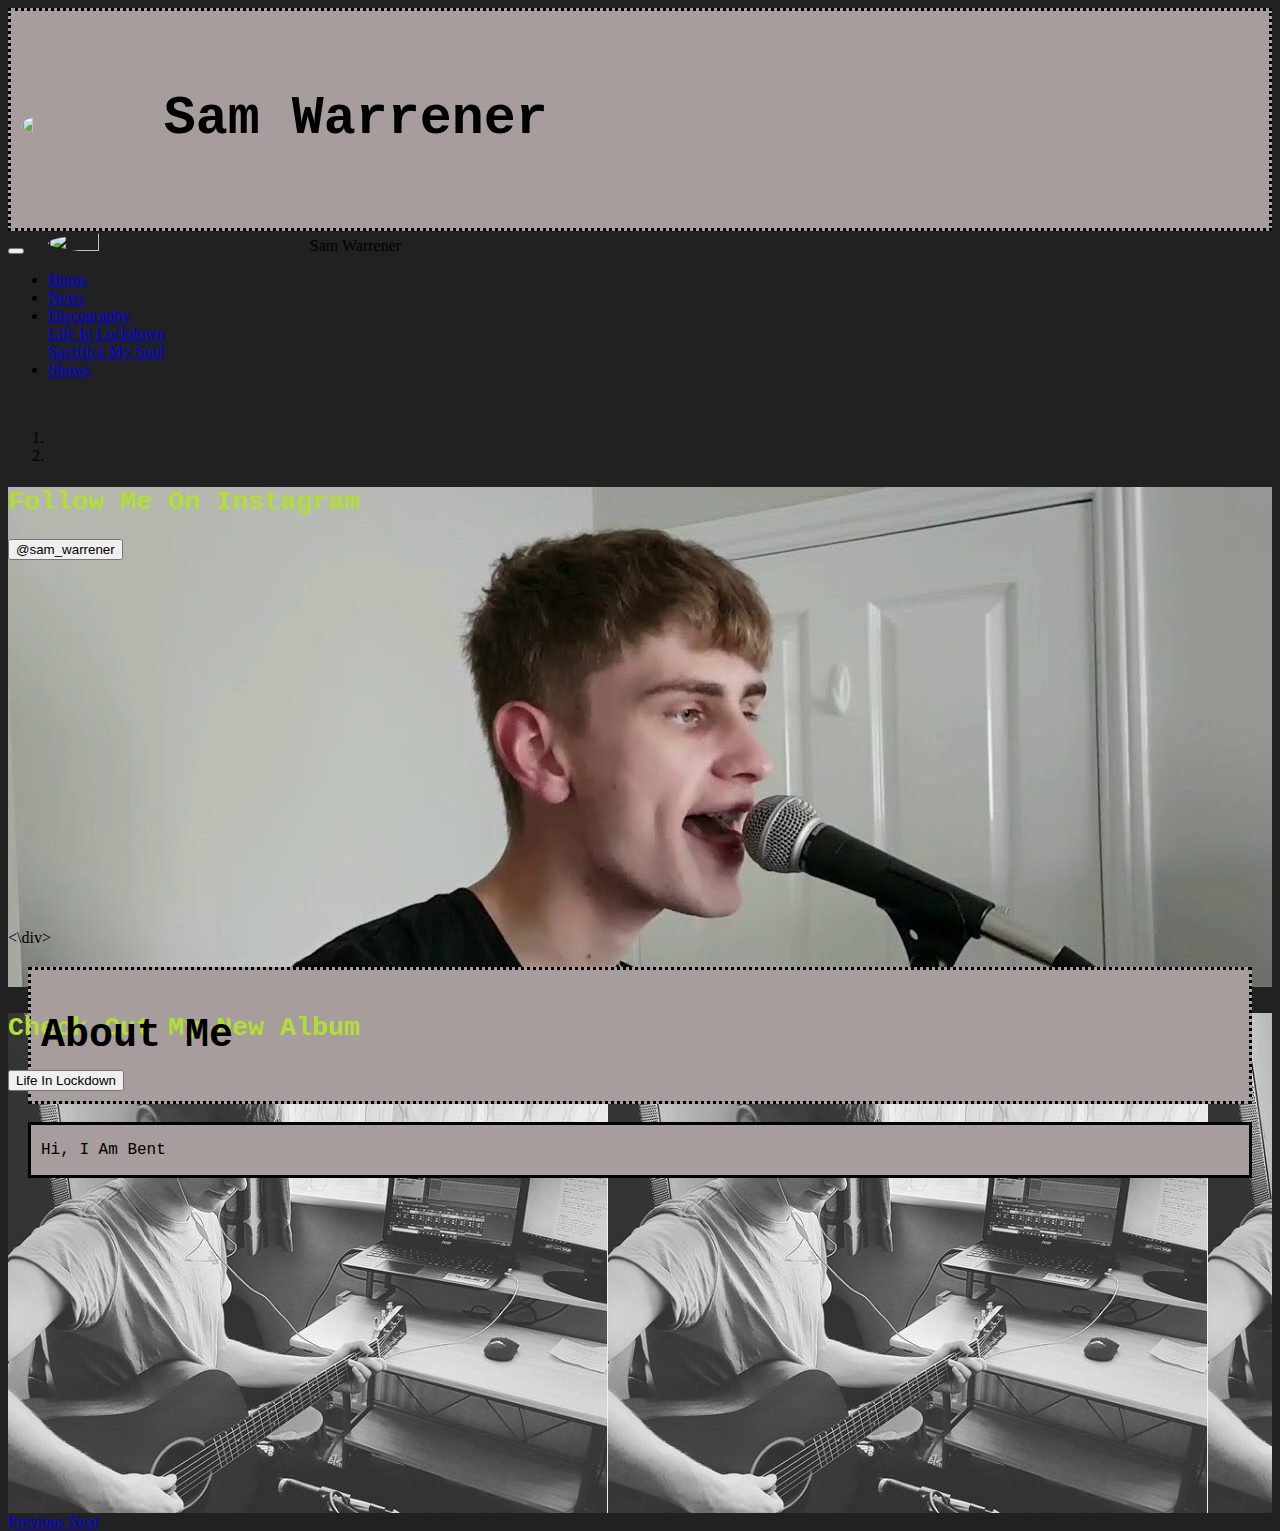
==== index.html @ 0af993d8 "Links for discography now work" ====
﻿<!DOCTYPE html>
<html lang="en">
  <head>
    <!-- Required meta tags always come first -->
    <meta charset="utf-8">
    <meta name="viewport" content="width=device-width, initial-scale=1">
    <meta http-equiv="x-ua-compatible" content="ie=edge">

    <!-- Bootstrap CSS -->
    <link rel="stylesheet" href="https://cdn.rawgit.com/twbs/bootstrap/v4-dev/dist/css/bootstrap.css">
    <link rel="stylesheet" type="text/css" href="mainstyle.css">
    <script src="SamWarrener.js"></script>
    
  </head>
  <body class="body">
    
      <!--HEADING-->
    <div class="container">
        <div class="panel-heading text-center">
             <img class="img-circle" src="https://instagram.fgba1-1.fna.fbcdn.net/v/t51.2885-19/s150x150/128740154_240440644088580_4267028720699916398_n.jpg?_nc_ht=instagram.fgba1-1.fna.fbcdn.net&_nc_ohc=f5q1kYl5UBkAX_ovRtz&tp=1&oh=66ea72281a9cfa63232297428a899e4b&oe=60355941" />
            <row class="avatar-row">
                <h3 class="heading avatar-text">Sam Warrener</h3>
            </row>
        </div>
    </div>

   <!--INSERT TOOLBAR THINGY-->
      
      

    <nav class="navbar navbar-expand-sm navbar-dark bg-dark sticky-top">

        <button class="navbar-toggler" data-toggle="collapse" data-target="#collapse_target">
            <span class="navbar-toggler-icon"></span>
        </button>

        <a class="navbar-brand">
            <img class="img-circle2" src="https://instagram.fgba1-1.fna.fbcdn.net/v/t51.2885-19/s150x150/128740154_240440644088580_4267028720699916398_n.jpg?_nc_ht=instagram.fgba1-1.fna.fbcdn.net&_nc_ohc=f5q1kYl5UBkAX_ovRtz&tp=1&oh=66ea72281a9cfa63232297428a899e4b&oe=60355941" />
            <span class="navbar-text">Sam Warrener</span>
        </a>

        <div class="collapse navbar-collapse" id="collapse_target">
            <ul class="navbar-nav centerNav">
                <li class="nav-item">
                    <a class="nav-link" href="index.html">Home</a>
                </li>
                <li class="nav-item">
                    <a class="nav-link" href="#">News</a>
                </li>
                <li class="nav-item dropdown">
                    <a class="nav-link dropdown-toggle" data-toggle="dropdown" data-target="dropdown_target" href="#">
                    Discography
                    <span class="caret"></span></a>

                    <div class="dropdown-menu" aria-labelledby="dropdown_target">
                        <a class="dropdown-item" href="discography/LifeInLockdown.html">Life In Lockdown</a>
                        <div class="dropdown-divider"></div>
                        <a class="dropdown-item" href="discography/SacrificeMySoul.html">Sacrifice My Soul</a>
                    </div>

                </li>
                <li class="nav-item">
                    <a class="nav-link" href="#">Shows</a>
                </li>
            </ul>
        </div>

    </nav>

    <!--CAROUSEL-->
    <div class="container carouselCont">
      <div class="row">
        <div class="col-xs-12 col-sm-12 col-md-12 col-lg-12 col-xl-12">
        	<br />

        	<div id="carousel-example-generic" class="carousel slide" data-ride="carousel">
        		<ol class="carousel-indicators">
        			<li data-target="#carousel-example-generic" data-slide-to="0" class="active"></li>
        			<li data-target="#carousel-example-generic" data-slide-to="1"></li>
        			
        		</ol>

        		<div class="carousel-inner" role="listbox">

        			<div class="carousel-item slide1 active">
                
        				<div class="carousel-caption text-right">
                  <h2 class="heading2">Follow Me On Instagram</h2>
                  <button class="btn btn-success" onClick="Instagram()">@sam_warrener</button>
                </div>
        			</div>

        			<div class="carousel-item slide2">
        				<div class="carousel-caption text-right">
                  <h3 class="heading2">Check Out My New Album</h3>
                  <button class="btn btn-success" onClick="Spotify()">Life In Lockdown</button>
        				</div>
        			</div>

        			

        		
          </div>
          <a class="carousel-control-prev" href="#carousel-example-generic" role="button" data-slide="prev">
            <span class="carousel-control-prev-icon" aria-hidden="true"></span>
            <span class="sr-only">Previous</span>
          </a>

          <a class="carousel-control-next" href="#carousel-example-generic" role="button" data-slide="next">
            <span class="carousel-control-next-icon" aria-hidden="true"></span>
            <span class="sr-only">Next</span>
          </a>

        </div>
      </div>
    </div>
    <\div>

    <br>

    <div class="container text-left">
      <div class="panel">
        <div class="panel-heading">
          <h2 class="heading3">About Me</h2>
        </div>
        <br>
        <div class="panel-body">
          <p style="font-family: 'Courier New', Courier, monospace;">
            Hi, I Am Bent
          </p>
        </div>
      </div>
    </div>
    </div>


    <!-- jQuery first, then Bootstrap JS. -->
    <script src="https://ajax.googleapis.com/ajax/libs/jquery/2.1.4/jquery.min.js"></script>
    <script src="https://cdn.rawgit.com/twbs/bootstrap/v4-dev/dist/js/bootstrap.js"></script>
  </body>
</html>
---- mainstyle.css ----
.body{
    background-color: #212121;
  }
.red
  {
    color: white;
    background-color: red;
  }

.green  {
    color: white;
    background-color: green;
  }

.blue
  {
    color: white;
    background-color: blue;
  }

.carousel{
    height: 500px;
    
}

.container{
  
  
}

.panel-heading{
    border-style: dotted;
    border-color: black;
    padding: 10px;
    background-color: #a69d9c;
}
.panel-body{
  border-style: solid;
  border-color: black;
  background-color: #a69d9c;
  padding-left: 10px;
}
.panel{
  padding: 20px;
}
.heading{
    font-size: 40pt;
    font-family: "Courier New", monospace;
}
.heading2{
    font-size: 20pt;
    font-family: "Courier New", monospace;
    color: #b1df33;
}
.heading3{
  font-size: 30pt;
  font-family: "Courier New", monospace;
  color: black;
}

.carouselCont{
    height: 500px;
}
.slide1{
    background-image: url('Album Pic.jpg');
}
.slide2{
    background-image: url('AcousticGuitar.jpg');
}

.carousel-item{
    height:500px;
}
.carousel-caption{
    bottom: 0;
    right:0;
    padding-right: 150px;
    padding-bottom: 50px;
}
.img-circle {
    border-radius: 50%;
    width: 10%;
    height: 10%;
}
.img-circle2{
    border-radius: 50%;
    width: 20%;
    height: 20%;
    padding-right: 5px;
}
.navbar-brand{
    padding-left: 20px;
}
.avatar-row{
    display: inline-flex;
    width: auto;
    
}
.avatar-text{
    float: right;
    padding: 15px;
}

.centerNav{
    align-items: center;
}


.jumbotron{
    margin-bottom: 0px;
}
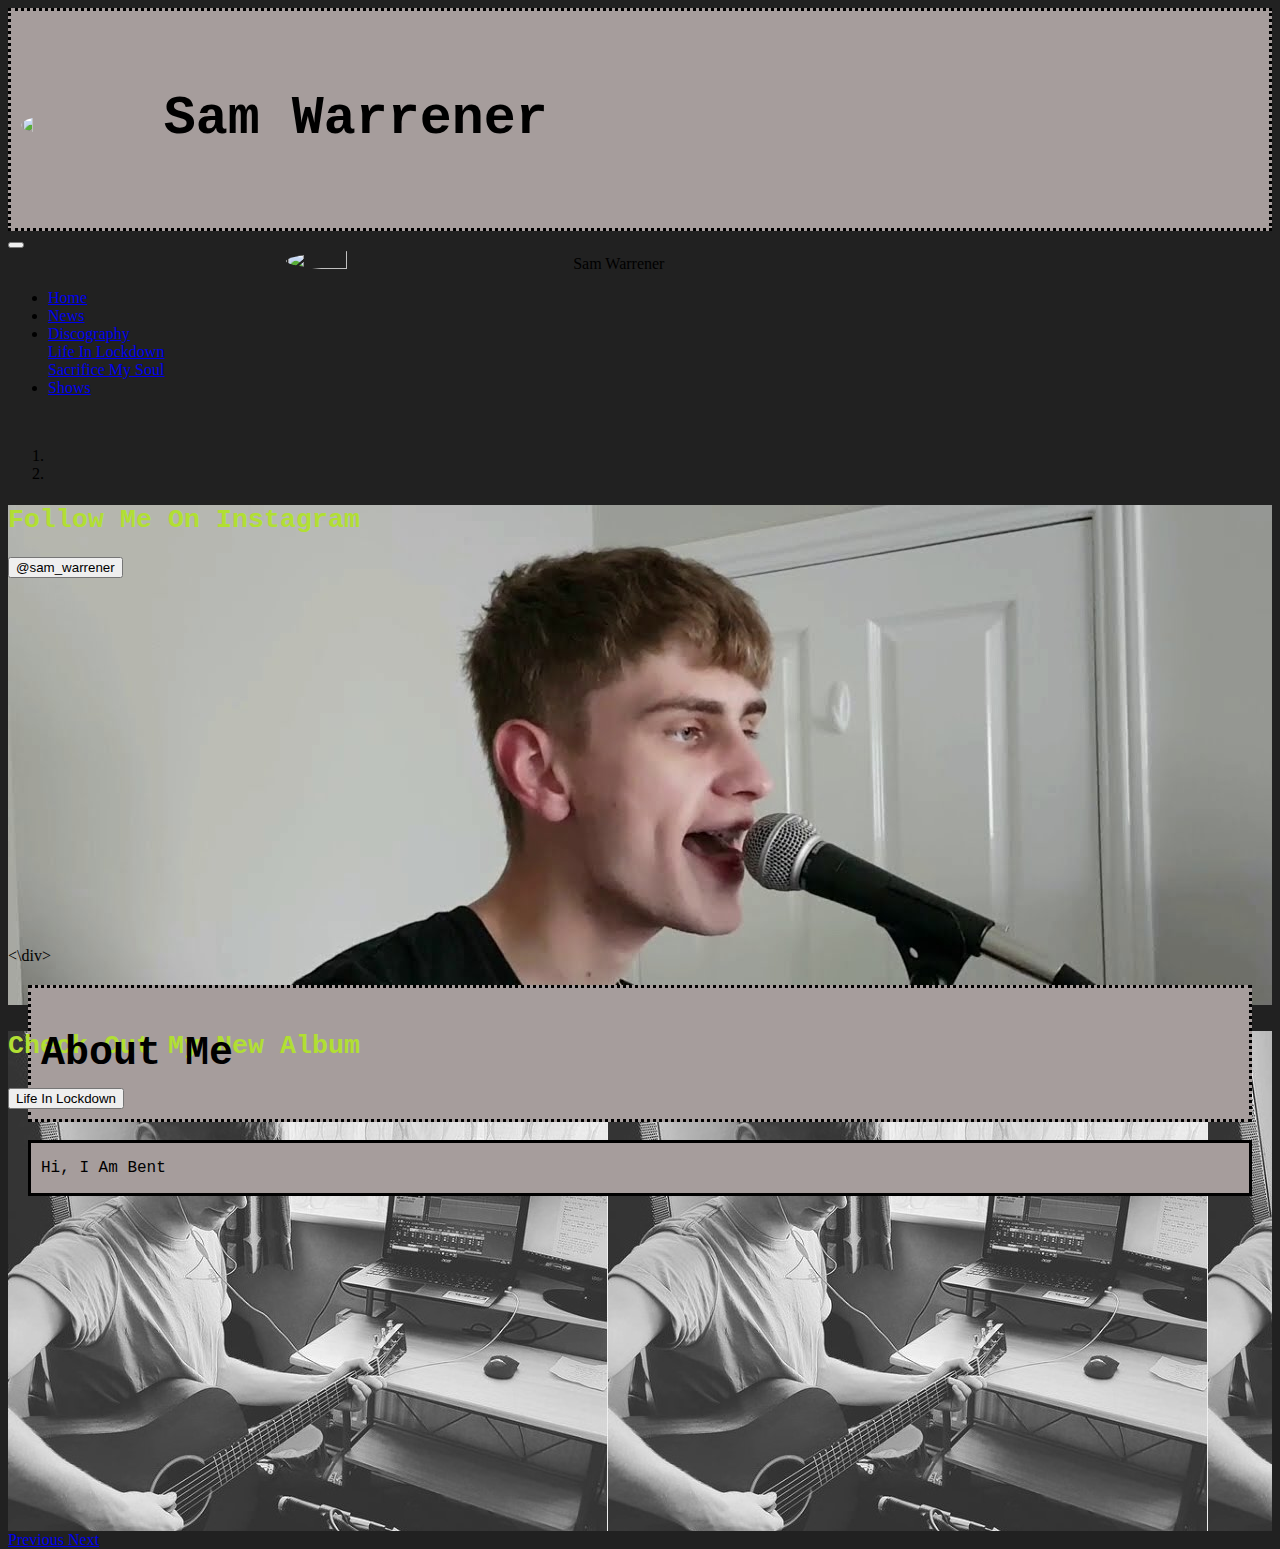
==== commit 6872f969: "not sure" ====
--- a/index.html
+++ b/index.html
@@ -28,19 +28,24 @@
       
       
 
-    <nav class="navbar navbar-expand-sm navbar-dark bg-dark sticky-top">
+    <nav class="navbar navbar-expand-sm navbar-dark bg-dark sticky-top mx-auto">
 
         <button class="navbar-toggler" data-toggle="collapse" data-target="#collapse_target">
             <span class="navbar-toggler-icon"></span>
         </button>
 
-        <a class="navbar-brand">
-            <img class="img-circle2" src="https://instagram.fgba1-1.fna.fbcdn.net/v/t51.2885-19/s150x150/128740154_240440644088580_4267028720699916398_n.jpg?_nc_ht=instagram.fgba1-1.fna.fbcdn.net&_nc_ohc=f5q1kYl5UBkAX_ovRtz&tp=1&oh=66ea72281a9cfa63232297428a899e4b&oe=60355941" />
-            <span class="navbar-text">Sam Warrener</span>
-        </a>
+        
 
         <div class="collapse navbar-collapse" id="collapse_target">
+
+            <a class="navbar-brand">
+                <img class="img-circle2" src="https://instagram.fgba1-1.fna.fbcdn.net/v/t51.2885-19/s150x150/128740154_240440644088580_4267028720699916398_n.jpg?_nc_ht=instagram.fgba1-1.fna.fbcdn.net&_nc_ohc=f5q1kYl5UBkAX_ovRtz&tp=1&oh=66ea72281a9cfa63232297428a899e4b&oe=60355941" />
+                <span class="navbar-text">Sam Warrener</span>
+            </a>
+
             <ul class="navbar-nav centerNav">
+
+
                 <li class="nav-item">
                     <a class="nav-link" href="index.html">Home</a>
                 </li>
@@ -49,8 +54,9 @@
                 </li>
                 <li class="nav-item dropdown">
                     <a class="nav-link dropdown-toggle" data-toggle="dropdown" data-target="dropdown_target" href="#">
-                    Discography
-                    <span class="caret"></span></a>
+                        Discography
+                        <span class="caret"></span>
+                    </a>
 
                     <div class="dropdown-menu" aria-labelledby="dropdown_target">
                         <a class="dropdown-item" href="discography/LifeInLockdown.html">Life In Lockdown</a>
--- a/mainstyle.css
+++ b/mainstyle.css
@@ -84,28 +84,25 @@
 }
 .img-circle2{
     border-radius: 50%;
-    width: 20%;
-    height: 20%;
+    width: 22%;
+    height: 22%;
     padding-right: 5px;
 }
-.navbar-brand{
-    padding-left: 20px;
-}
-.avatar-row{
+
+.avatar-row {
     display: inline-flex;
     width: auto;
-    
 }
-.avatar-text{
+.avatar-text {
     float: right;
     padding: 15px;
 }
 
-.centerNav{
-    align-items: center;
+.navbar-brand{
+    padding-left: 22%;
+    
 }
 
 
-.jumbotron{
-    margin-bottom: 0px;
-}+
+
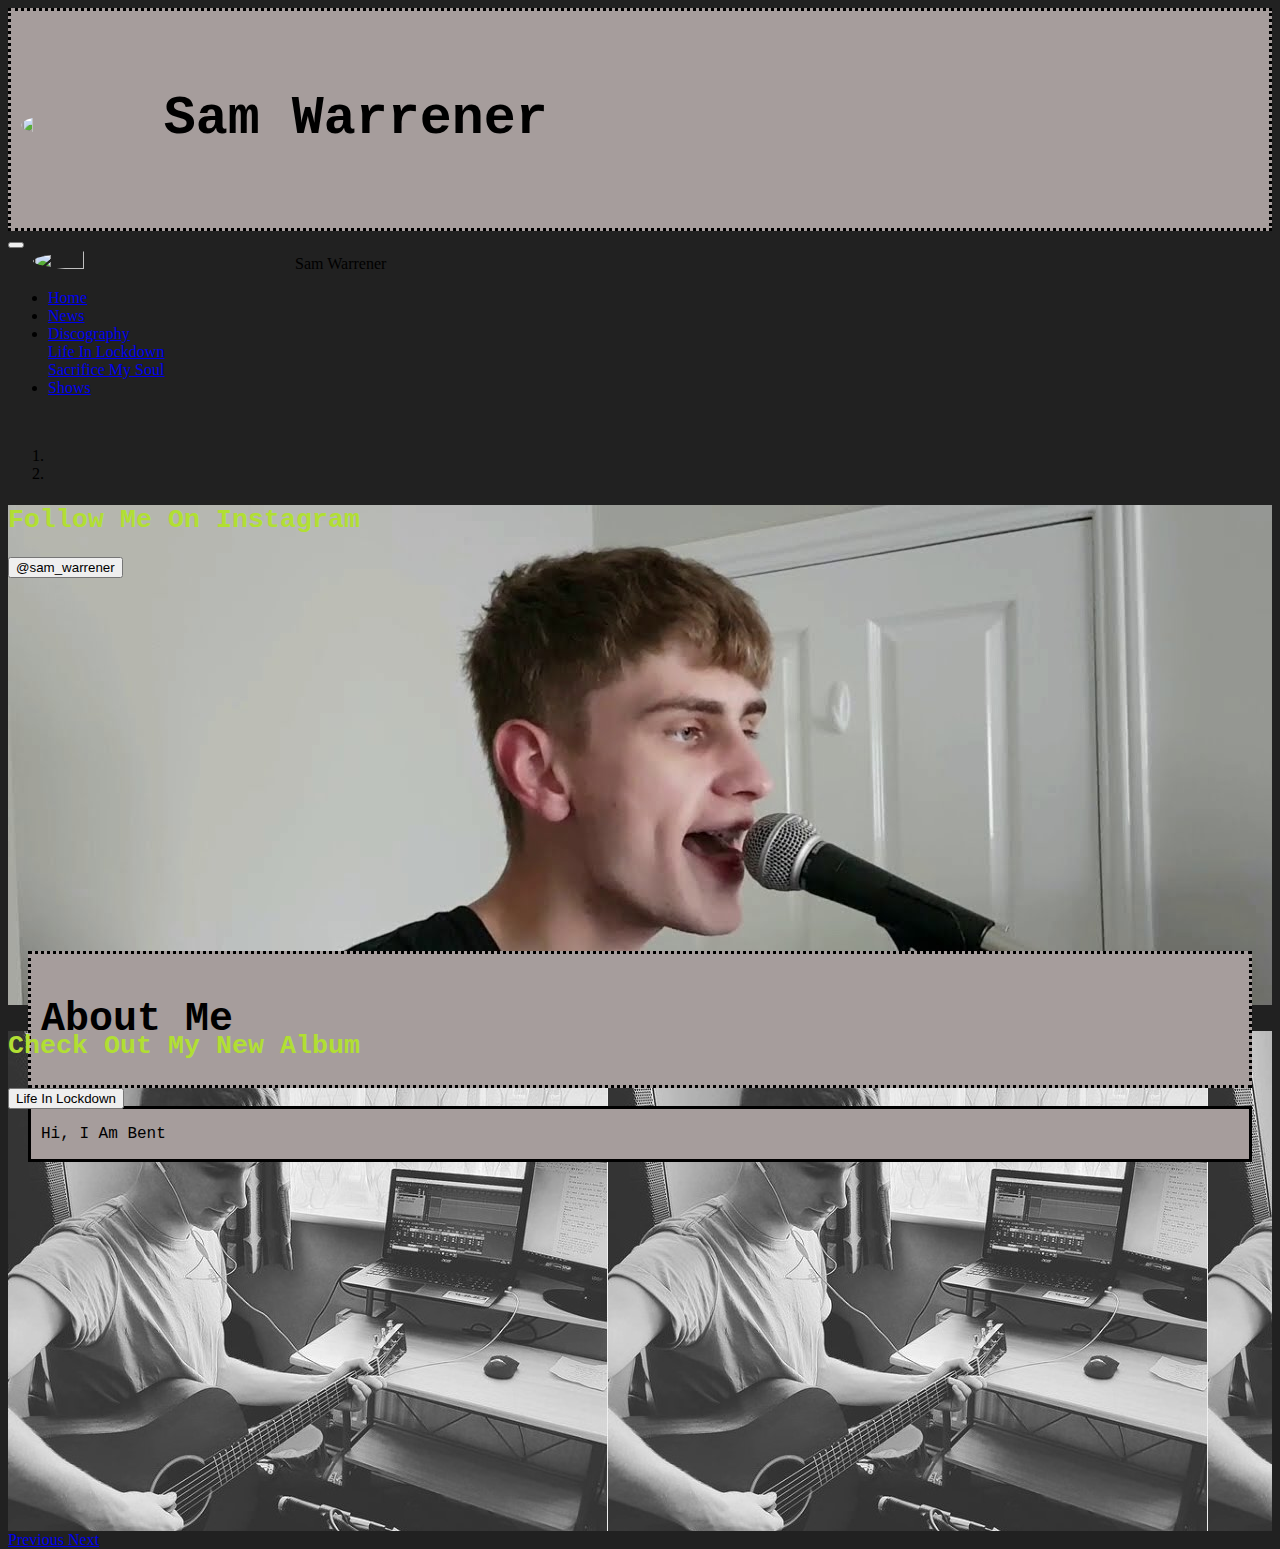
==== commit d5996103: "had some fun with the shows page" ====
--- a/index.html
+++ b/index.html
@@ -13,135 +13,131 @@
     
   </head>
   <body class="body">
-    
+
       <!--HEADING-->
-    <div class="container">
-        <div class="panel-heading text-center">
-             <img class="img-circle" src="https://instagram.fgba1-1.fna.fbcdn.net/v/t51.2885-19/s150x150/128740154_240440644088580_4267028720699916398_n.jpg?_nc_ht=instagram.fgba1-1.fna.fbcdn.net&_nc_ohc=f5q1kYl5UBkAX_ovRtz&tp=1&oh=66ea72281a9cfa63232297428a899e4b&oe=60355941" />
-            <row class="avatar-row">
-                <h3 class="heading avatar-text">Sam Warrener</h3>
-            </row>
-        </div>
-    </div>
+      <div class="container">
+          <div class="panel-heading text-center">
+              <img class="img-circle" src="https://instagram.fgba1-1.fna.fbcdn.net/v/t51.2885-19/s150x150/128740154_240440644088580_4267028720699916398_n.jpg?_nc_ht=instagram.fgba1-1.fna.fbcdn.net&_nc_ohc=f5q1kYl5UBkAX_ovRtz&tp=1&oh=66ea72281a9cfa63232297428a899e4b&oe=60355941" />
+              <row class="avatar-row">
+                  <h3 class="heading avatar-text">Sam Warrener</h3>
+              </row>
+          </div>
+      </div>
 
-   <!--INSERT TOOLBAR THINGY-->
-      
-      
+      <!--Navigation Bar-->
+      <nav class="navbar navbar-expand-sm navbar-dark bg-dark sticky-top mx-auto">
 
-    <nav class="navbar navbar-expand-sm navbar-dark bg-dark sticky-top mx-auto">
-
-        <button class="navbar-toggler" data-toggle="collapse" data-target="#collapse_target">
-            <span class="navbar-toggler-icon"></span>
-        </button>
-
-        
-
-        <div class="collapse navbar-collapse" id="collapse_target">
-
-            <a class="navbar-brand">
-                <img class="img-circle2" src="https://instagram.fgba1-1.fna.fbcdn.net/v/t51.2885-19/s150x150/128740154_240440644088580_4267028720699916398_n.jpg?_nc_ht=instagram.fgba1-1.fna.fbcdn.net&_nc_ohc=f5q1kYl5UBkAX_ovRtz&tp=1&oh=66ea72281a9cfa63232297428a899e4b&oe=60355941" />
-                <span class="navbar-text">Sam Warrener</span>
-            </a>
-
-            <ul class="navbar-nav centerNav">
+          <button class="navbar-toggler" data-toggle="collapse" data-target="#collapse_target">
+              <span class="navbar-toggler-icon"></span>
+          </button>
 
 
-                <li class="nav-item">
-                    <a class="nav-link" href="index.html">Home</a>
-                </li>
-                <li class="nav-item">
-                    <a class="nav-link" href="#">News</a>
-                </li>
-                <li class="nav-item dropdown">
-                    <a class="nav-link dropdown-toggle" data-toggle="dropdown" data-target="dropdown_target" href="#">
-                        Discography
-                        <span class="caret"></span>
-                    </a>
 
-                    <div class="dropdown-menu" aria-labelledby="dropdown_target">
-                        <a class="dropdown-item" href="discography/LifeInLockdown.html">Life In Lockdown</a>
-                        <div class="dropdown-divider"></div>
-                        <a class="dropdown-item" href="discography/SacrificeMySoul.html">Sacrifice My Soul</a>
-                    </div>
+          <div class="collapse navbar-collapse" id="collapse_target">
 
-                </li>
-                <li class="nav-item">
-                    <a class="nav-link" href="#">Shows</a>
-                </li>
-            </ul>
-        </div>
+              <a class="navbar-brand">
+                  <img class="img-circle2" src="https://instagram.fgba1-1.fna.fbcdn.net/v/t51.2885-19/s150x150/128740154_240440644088580_4267028720699916398_n.jpg?_nc_ht=instagram.fgba1-1.fna.fbcdn.net&_nc_ohc=f5q1kYl5UBkAX_ovRtz&tp=1&oh=66ea72281a9cfa63232297428a899e4b&oe=60355941" />
+                  <span class="navbar-text">Sam Warrener</span>
+              </a>
 
-    </nav>
-
-    <!--CAROUSEL-->
-    <div class="container carouselCont">
-      <div class="row">
-        <div class="col-xs-12 col-sm-12 col-md-12 col-lg-12 col-xl-12">
-        	<br />
-
-        	<div id="carousel-example-generic" class="carousel slide" data-ride="carousel">
-        		<ol class="carousel-indicators">
-        			<li data-target="#carousel-example-generic" data-slide-to="0" class="active"></li>
-        			<li data-target="#carousel-example-generic" data-slide-to="1"></li>
-        			
-        		</ol>
-
-        		<div class="carousel-inner" role="listbox">
-
-        			<div class="carousel-item slide1 active">
-                
-        				<div class="carousel-caption text-right">
-                  <h2 class="heading2">Follow Me On Instagram</h2>
-                  <button class="btn btn-success" onClick="Instagram()">@sam_warrener</button>
-                </div>
-        			</div>
-
-        			<div class="carousel-item slide2">
-        				<div class="carousel-caption text-right">
-                  <h3 class="heading2">Check Out My New Album</h3>
-                  <button class="btn btn-success" onClick="Spotify()">Life In Lockdown</button>
-        				</div>
-        			</div>
-
-        			
-
-        		
-          </div>
-          <a class="carousel-control-prev" href="#carousel-example-generic" role="button" data-slide="prev">
-            <span class="carousel-control-prev-icon" aria-hidden="true"></span>
-            <span class="sr-only">Previous</span>
-          </a>
-
-          <a class="carousel-control-next" href="#carousel-example-generic" role="button" data-slide="next">
-            <span class="carousel-control-next-icon" aria-hidden="true"></span>
-            <span class="sr-only">Next</span>
-          </a>
-
-        </div>
-      </div>
-    </div>
-    <\div>
-
-    <br>
-
-    <div class="container text-left">
-      <div class="panel">
-        <div class="panel-heading">
-          <h2 class="heading3">About Me</h2>
-        </div>
-        <br>
-        <div class="panel-body">
-          <p style="font-family: 'Courier New', Courier, monospace;">
-            Hi, I Am Bent
-          </p>
-        </div>
-      </div>
-    </div>
-    </div>
+              <ul class="navbar-nav centerNav">
 
 
-    <!-- jQuery first, then Bootstrap JS. -->
-    <script src="https://ajax.googleapis.com/ajax/libs/jquery/2.1.4/jquery.min.js"></script>
-    <script src="https://cdn.rawgit.com/twbs/bootstrap/v4-dev/dist/js/bootstrap.js"></script>
+                  <li class="nav-item">
+                      <a class="nav-link" href="index.html">Home</a>
+                  </li>
+                  <li class="nav-item">
+                      <a class="nav-link" href="#">News</a>
+                  </li>
+                  <li class="nav-item dropdown">
+                      <a class="nav-link dropdown-toggle" data-toggle="dropdown" data-target="dropdown_target" href="#">
+                          Discography
+                          <span class="caret"></span>
+                      </a>
+
+                      <div class="dropdown-menu" aria-labelledby="dropdown_target">
+                          <a class="dropdown-item" href="discography/LifeInLockdown.html">Life In Lockdown</a>
+                          <div class="dropdown-divider"></div>
+                          <a class="dropdown-item" href="discography/SacrificeMySoul.html">Sacrifice My Soul</a>
+                      </div>
+
+                  </li>
+                  <li class="nav-item">
+                      <a class="nav-link" href="shows.html">Shows</a>
+                  </li>
+              </ul>
+          </div>
+
+      </nav>
+
+      <!--CAROUSEL-->
+      <div class="container carouselCont">
+          <div class="row">
+              <div class="col-xs-12 col-sm-12 col-md-12 col-lg-12 col-xl-12">
+                  <br />
+
+                  <div id="carousel-example-generic" class="carousel slide" data-ride="carousel">
+                      <ol class="carousel-indicators">
+                          <li data-target="#carousel-example-generic" data-slide-to="0" class="active"></li>
+                          <li data-target="#carousel-example-generic" data-slide-to="1"></li>
+
+                      </ol>
+
+                      <div class="carousel-inner" role="listbox">
+
+                          <div class="carousel-item slide1 active">
+
+                              <div class="carousel-caption text-right">
+                                  <h2 class="heading2">Follow Me On Instagram</h2>
+                                  <button class="btn btn-success" onClick="Instagram()">@sam_warrener</button>
+                              </div>
+                          </div>
+
+                          <div class="carousel-item slide2">
+                              <div class="carousel-caption text-right">
+                                  <h3 class="heading2">Check Out My New Album</h3>
+                                  <button class="btn btn-success" onClick="Spotify()">Life In Lockdown</button>
+                              </div>
+                          </div>
+
+
+
+
+                      </div>
+                      <a class="carousel-control-prev" href="#carousel-example-generic" role="button" data-slide="prev">
+                          <span class="carousel-control-prev-icon" aria-hidden="true"></span>
+                          <span class="sr-only">Previous</span>
+                      </a>
+
+                      <a class="carousel-control-next" href="#carousel-example-generic" role="button" data-slide="next">
+                          <span class="carousel-control-next-icon" aria-hidden="true"></span>
+                          <span class="sr-only">Next</span>
+                      </a>
+
+                  </div>
+              </div>
+          </div>
+
+      </div>
+      <br />
+      <!--About Me Section-->
+      <div class="container text-left">
+          <div class="panel">
+              <div class="panel-heading">
+                  <h2 class="heading3">About Me</h2>
+              </div>
+              <br>
+              <div class="panel-body">
+                  <p style="font-family: 'Courier New', Courier, monospace;">
+                      Hi, I Am Bent
+                  </p>
+              </div>
+          </div>
+      </div>
+
+
+      <!-- jQuery first, then Bootstrap JS. -->
+      <script src="https://ajax.googleapis.com/ajax/libs/jquery/2.1.4/jquery.min.js"></script>
+      <script src="https://cdn.rawgit.com/twbs/bootstrap/v4-dev/dist/js/bootstrap.js"></script>
   </body>
 </html>--- a/mainstyle.css
+++ b/mainstyle.css
@@ -34,11 +34,12 @@
     padding: 10px;
     background-color: #a69d9c;
 }
-.panel-body{
-  border-style: solid;
-  border-color: black;
-  background-color: #a69d9c;
-  padding-left: 10px;
+.panel-body {
+    border-style: solid;
+    border-color: black;
+    background-color: #a69d9c;
+    padding-left: 10px;
+    font-family: "Courier New", monospace;
 }
 .panel{
   padding: 20px;
@@ -84,8 +85,8 @@
 }
 .img-circle2{
     border-radius: 50%;
-    width: 22%;
-    height: 22%;
+    width: 20%;
+    height: 20%;
     padding-right: 5px;
 }
 
@@ -99,7 +100,7 @@
 }
 
 .navbar-brand{
-    padding-left: 22%;
+    padding-left: 2%;
     
 }
 
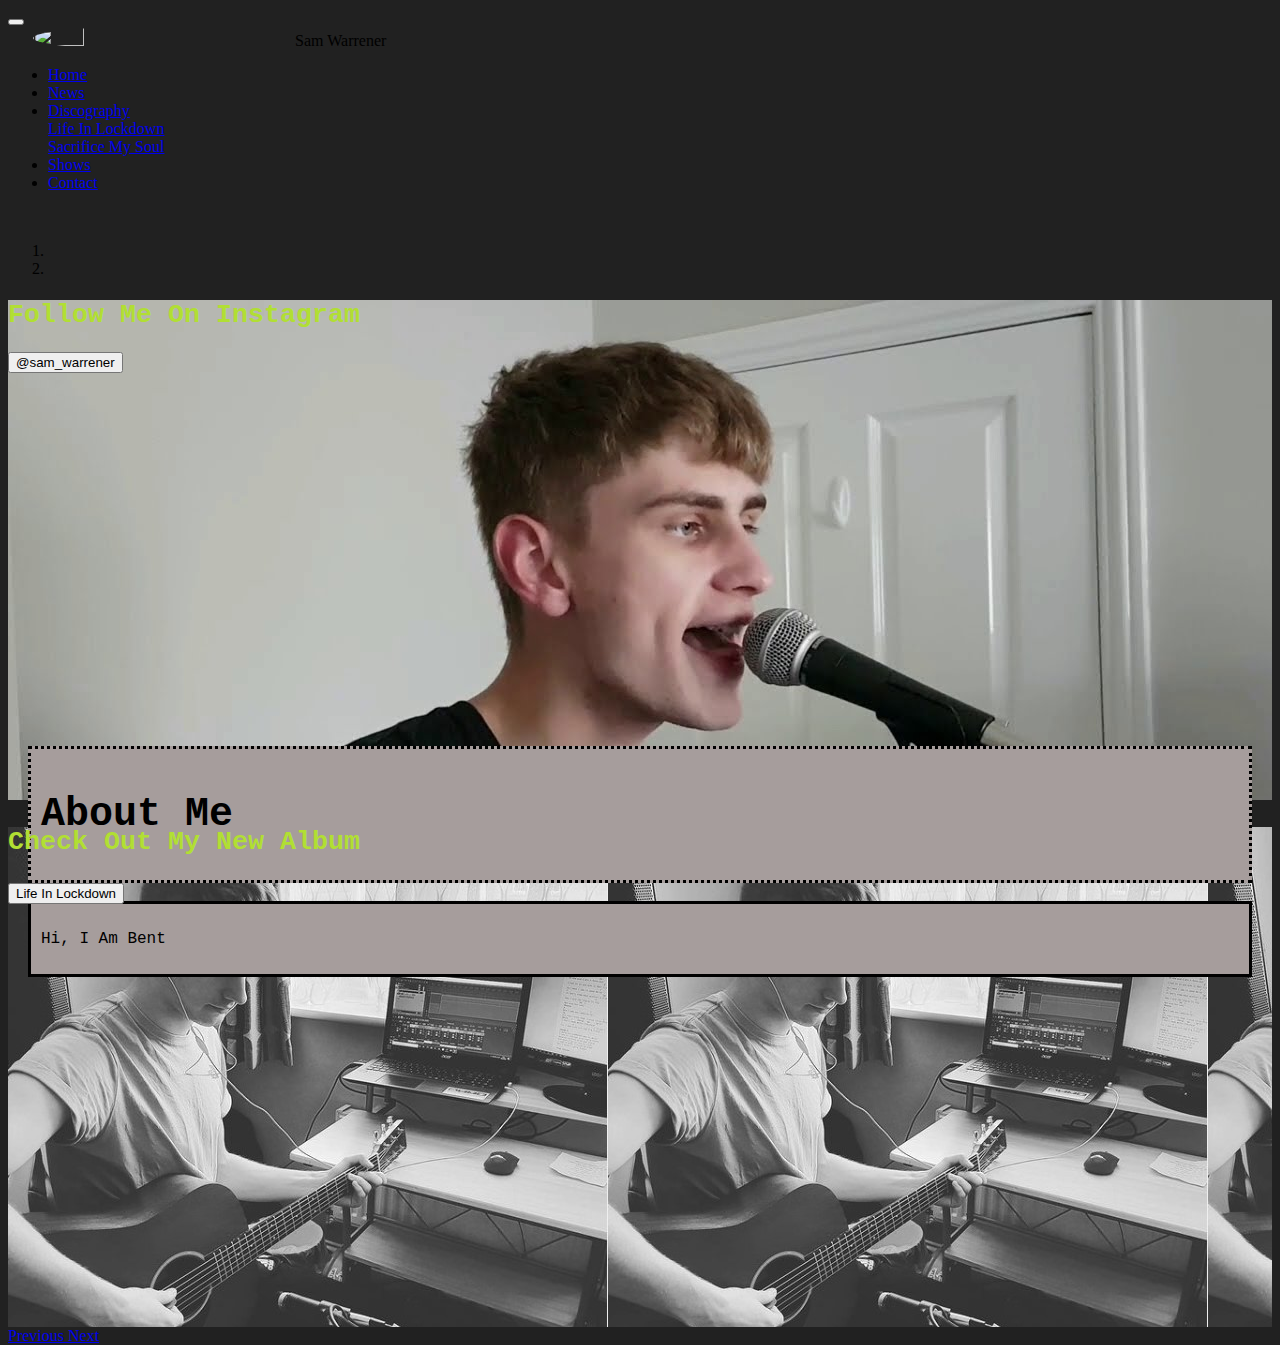
==== commit af57c669: "I hope the email thing works" ====
--- a/index.html
+++ b/index.html
@@ -15,6 +15,7 @@
   <body class="body">
 
       <!--HEADING-->
+      <!--
       <div class="container">
           <div class="panel-heading text-center">
               <img class="img-circle" src="https://instagram.fgba1-1.fna.fbcdn.net/v/t51.2885-19/s150x150/128740154_240440644088580_4267028720699916398_n.jpg?_nc_ht=instagram.fgba1-1.fna.fbcdn.net&_nc_ohc=f5q1kYl5UBkAX_ovRtz&tp=1&oh=66ea72281a9cfa63232297428a899e4b&oe=60355941" />
@@ -23,6 +24,9 @@
               </row>
           </div>
       </div>
+    -->
+
+
 
       <!--Navigation Bar-->
       <nav class="navbar navbar-expand-sm navbar-dark bg-dark sticky-top mx-auto">
@@ -64,6 +68,9 @@
                   </li>
                   <li class="nav-item">
                       <a class="nav-link" href="shows.html">Shows</a>
+                  </li>
+                  <li class="nav-item">
+                      <a class="nav-link" href="contact.html">Contact</a>
                   </li>
               </ul>
           </div>
--- a/mainstyle.css
+++ b/mainstyle.css
@@ -38,12 +38,13 @@
     border-style: solid;
     border-color: black;
     background-color: #a69d9c;
-    padding-left: 10px;
+    padding: 10px;
     font-family: "Courier New", monospace;
 }
 .panel{
   padding: 20px;
 }
+
 .heading{
     font-size: 40pt;
     font-family: "Courier New", monospace;
@@ -78,6 +79,7 @@
     padding-right: 150px;
     padding-bottom: 50px;
 }
+
 .img-circle {
     border-radius: 50%;
     width: 10%;
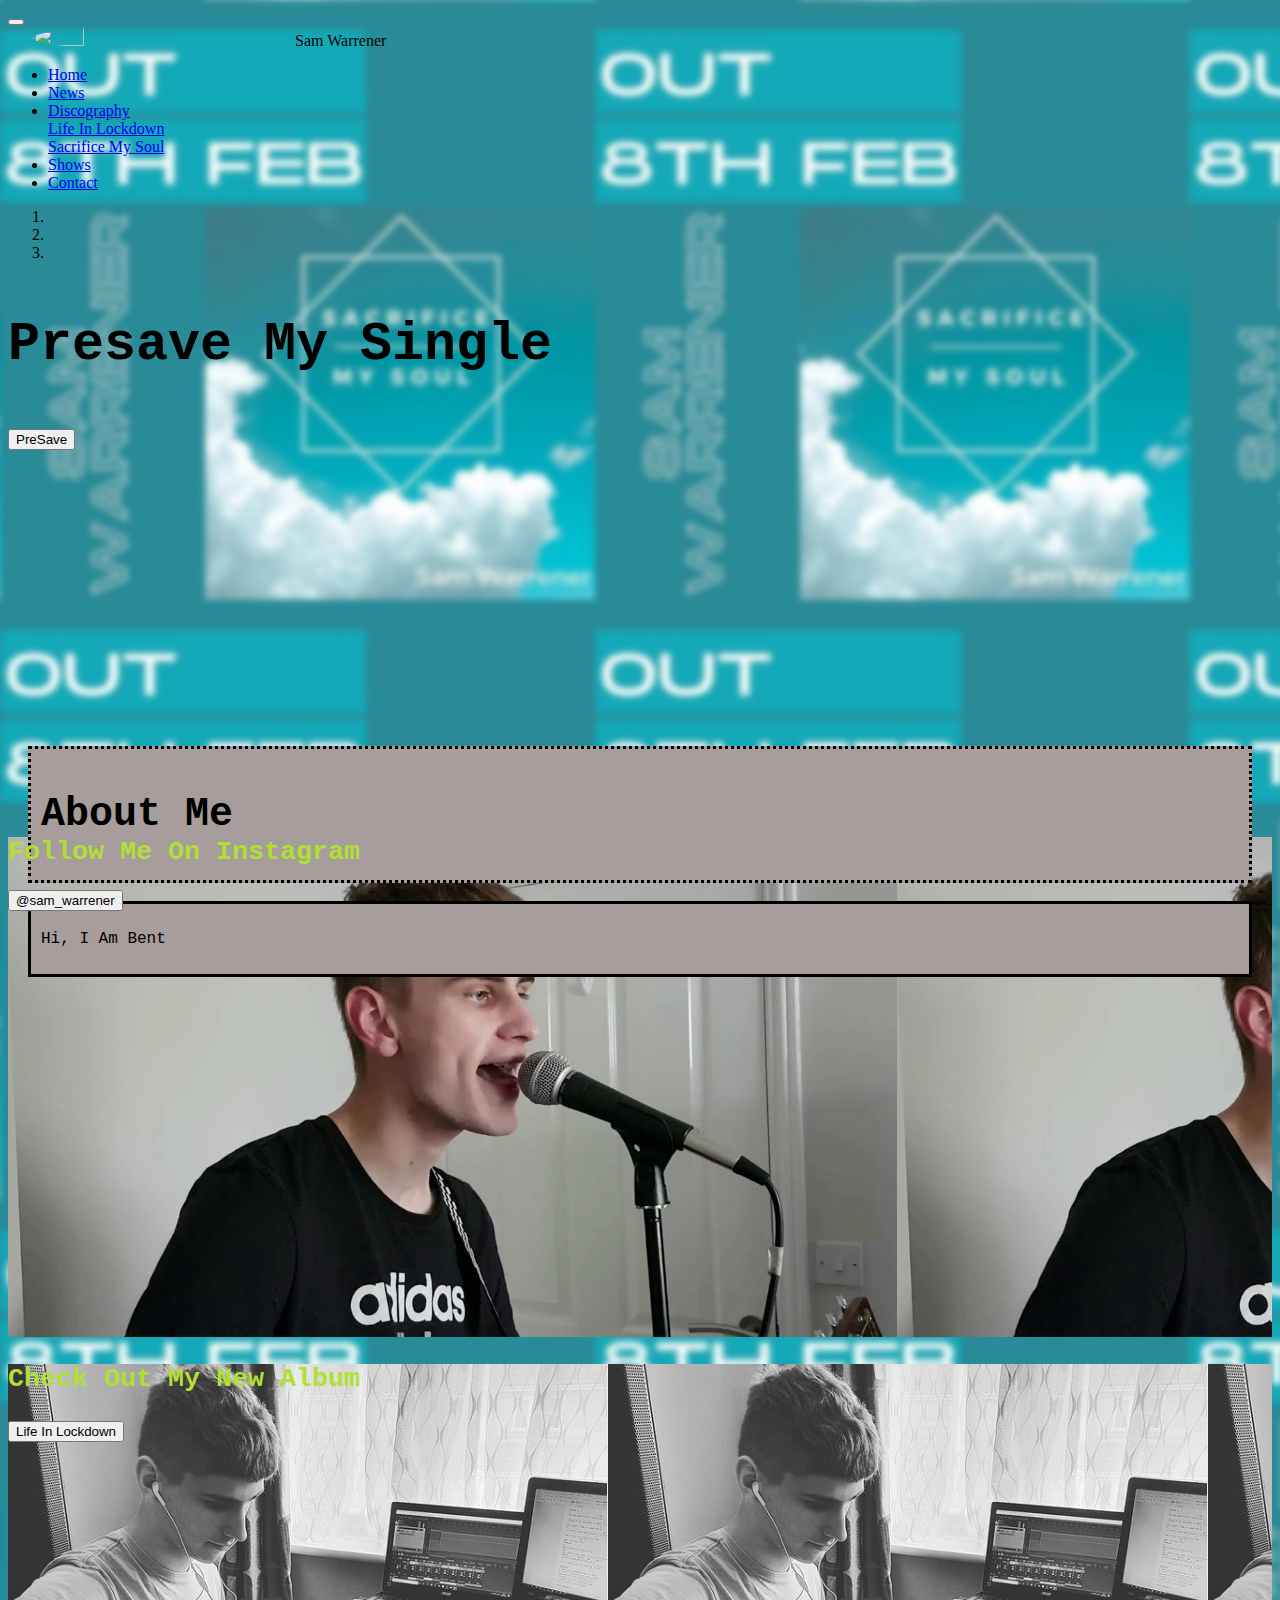
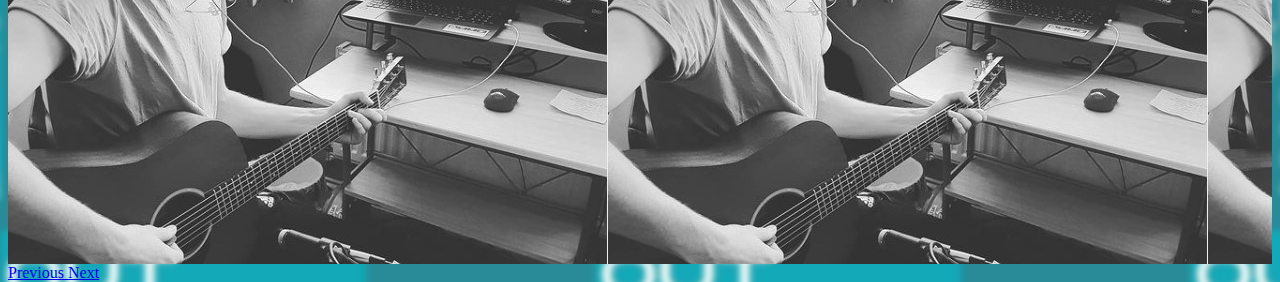
==== commit 947d883c: "Home page background set for relevant events" ====
--- a/index.html
+++ b/index.html
@@ -12,7 +12,7 @@
     <script src="SamWarrener.js"></script>
     
   </head>
-  <body class="body">
+  <body class="body-sacrificeSoulBck">
 
       <!--HEADING-->
       <!--
@@ -78,21 +78,28 @@
       </nav>
 
       <!--CAROUSEL-->
-      <div class="container carouselCont">
+      <div class="carouselCont">
           <div class="row">
-              <div class="col-xs-12 col-sm-12 col-md-12 col-lg-12 col-xl-12">
-                  <br />
+              <div class="col-xs-12 col-sm-12 col-md-12 col-lg-12">
+                  
 
                   <div id="carousel-example-generic" class="carousel slide" data-ride="carousel">
                       <ol class="carousel-indicators">
                           <li data-target="#carousel-example-generic" data-slide-to="0" class="active"></li>
                           <li data-target="#carousel-example-generic" data-slide-to="1"></li>
-
+                          <li data-target="#carousel-example-generic" data-slide-to="2"></li>
                       </ol>
 
                       <div class="carousel-inner" role="listbox">
 
-                          <div class="carousel-item slide1 active">
+                          <div class="carousel-item slide3 active">
+                              <div class="carousel-caption text-center" >
+                                  <h3 class="heading" style="color: black;">Presave My Single</h3>
+                                  <button class="btn btn-primary" onclick="PreSave()">PreSave</button>
+                              </div>
+                          </div>
+
+                          <div class="carousel-item slide1 righttext">
 
                               <div class="carousel-caption text-right">
                                   <h2 class="heading2">Follow Me On Instagram</h2>
@@ -100,12 +107,14 @@
                               </div>
                           </div>
 
-                          <div class="carousel-item slide2">
+                          <div class="carousel-item slide2 righttext">
                               <div class="carousel-caption text-right">
                                   <h3 class="heading2">Check Out My New Album</h3>
                                   <button class="btn btn-success" onClick="Spotify()">Life In Lockdown</button>
                               </div>
                           </div>
+
+
 
 
 
--- a/mainstyle.css
+++ b/mainstyle.css
@@ -1,6 +1,11 @@
 .body{
     background-color: #212121;
   }
+.body-sacrificeSoulBck{
+    background-image: url('SacrificeMySoulBckBlurred.jpg');
+    
+}
+
 .red
   {
     color: white;
@@ -62,6 +67,7 @@
 
 .carouselCont{
     height: 500px;
+    
 }
 .slide1{
     background-image: url('Album Pic.jpg');
@@ -75,9 +81,11 @@
 }
 .carousel-caption{
     bottom: 0;
-    right:0;
+    padding-bottom: 50px;
+}
+.righttext {
+    right: 0;
     padding-right: 150px;
-    padding-bottom: 50px;
 }
 
 .img-circle {
@@ -98,7 +106,7 @@
 }
 .avatar-text {
     float: right;
-    padding: 15px;
+    
 }
 
 .navbar-brand{
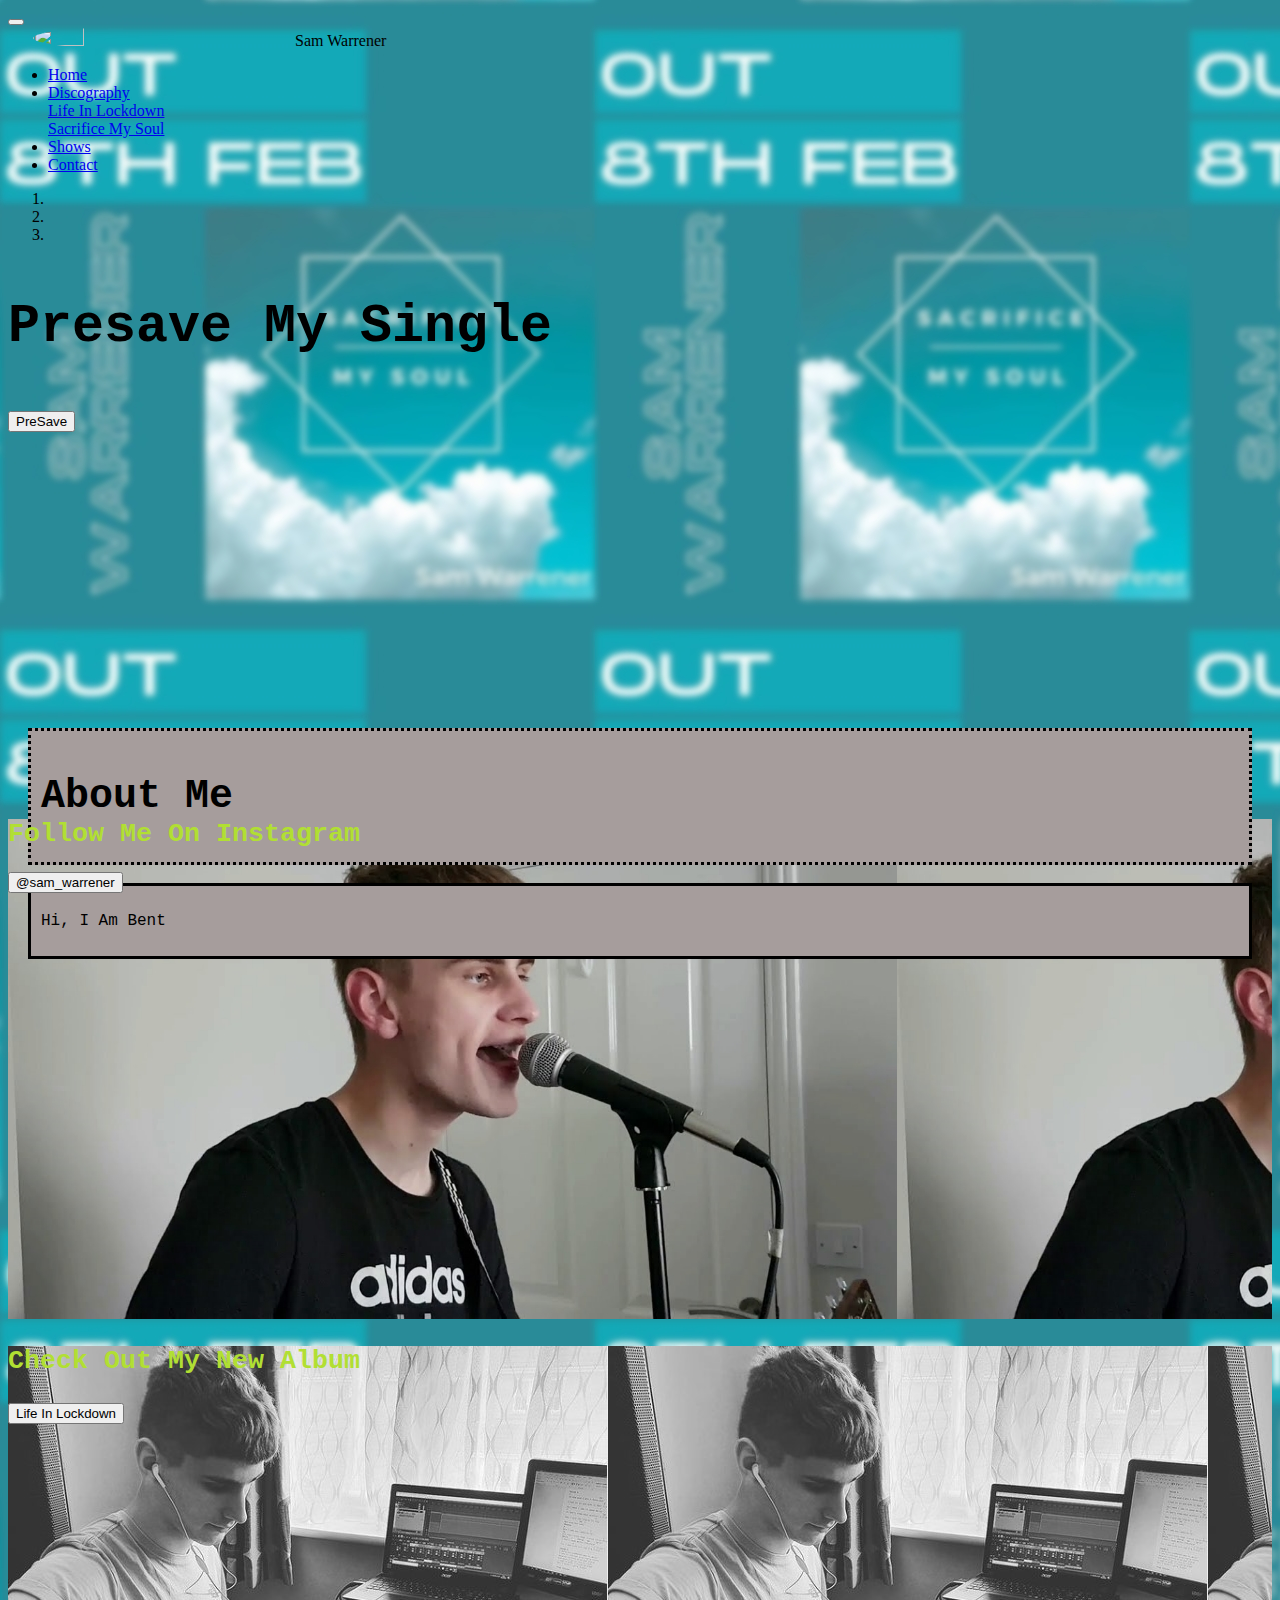
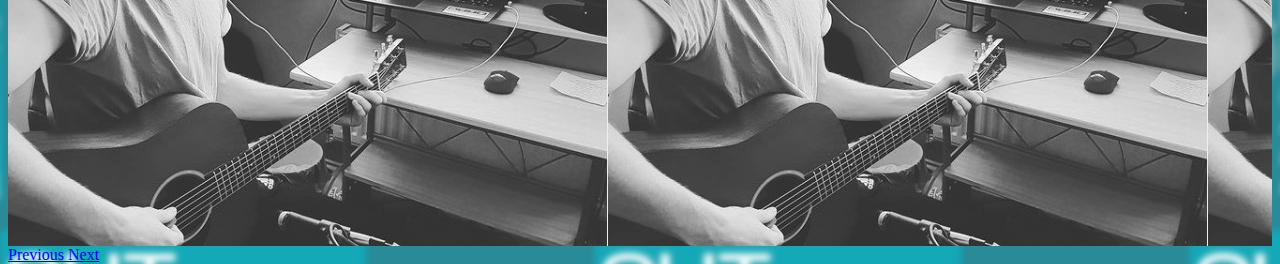
==== commit 7297a521: "started making the discography pages" ====
--- a/index.html
+++ b/index.html
@@ -50,9 +50,13 @@
                   <li class="nav-item">
                       <a class="nav-link" href="index.html">Home</a>
                   </li>
+                  <!--
                   <li class="nav-item">
                       <a class="nav-link" href="#">News</a>
                   </li>
+
+                    -->
+
                   <li class="nav-item dropdown">
                       <a class="nav-link dropdown-toggle" data-toggle="dropdown" data-target="dropdown_target" href="#">
                           Discography
--- a/mainstyle.css
+++ b/mainstyle.css
@@ -2,7 +2,7 @@
     background-color: #212121;
   }
 .body-sacrificeSoulBck{
-    background-image: url('SacrificeMySoulBckBlurred.jpg');
+    background-image: url('Pictures/SacrificeMySoulBckBlurred.jpg');
     
 }
 
@@ -70,10 +70,10 @@
     
 }
 .slide1{
-    background-image: url('Album Pic.jpg');
+    background-image: url('Pictures/Album Pic.jpg');
 }
 .slide2{
-    background-image: url('AcousticGuitar.jpg');
+    background-image: url('Pictures/AcousticGuitar.jpg');
 }
 
 .carousel-item{
@@ -114,6 +114,59 @@
     
 }
 
+#map{
+    height:400px;
+    width: 100%;
+}
+
+.showData {
+    border-color: azure;
+    border-bottom-style: solid;
+    background-color: white;
+    border-radius: 5px;
+    box-shadow: 3px 3px black;
+    width: 100%;
+    
+    height: 200px;
+    font-family: Courier New, Courier, monospace;
+    display: block;
+    margin-left: auto;
+    margin-right: auto;
+}
+.showDataCont {
+    float: left;
+    width: 60%;
+}
+
+.image{
+    float:left;
+    width:20%;
+    height:255px;
+    border-radius: 5px;
+    box-shadow: 3px 3px black;
+}
+.imageNextToObj {
+    display:block;
+    margin-left: auto;
+    margin-right: auto;
+    height: inherit;
+}
 
 
+.navbar1{
+    z-index: 90;
+}
+.navbar2 {
+    z-index: 80;
+    top: 56px;
+    
+    
+}
 
+.sticky-offset {
+    top: 78.03px;
+}
+
+#collapse_target2 {
+    
+}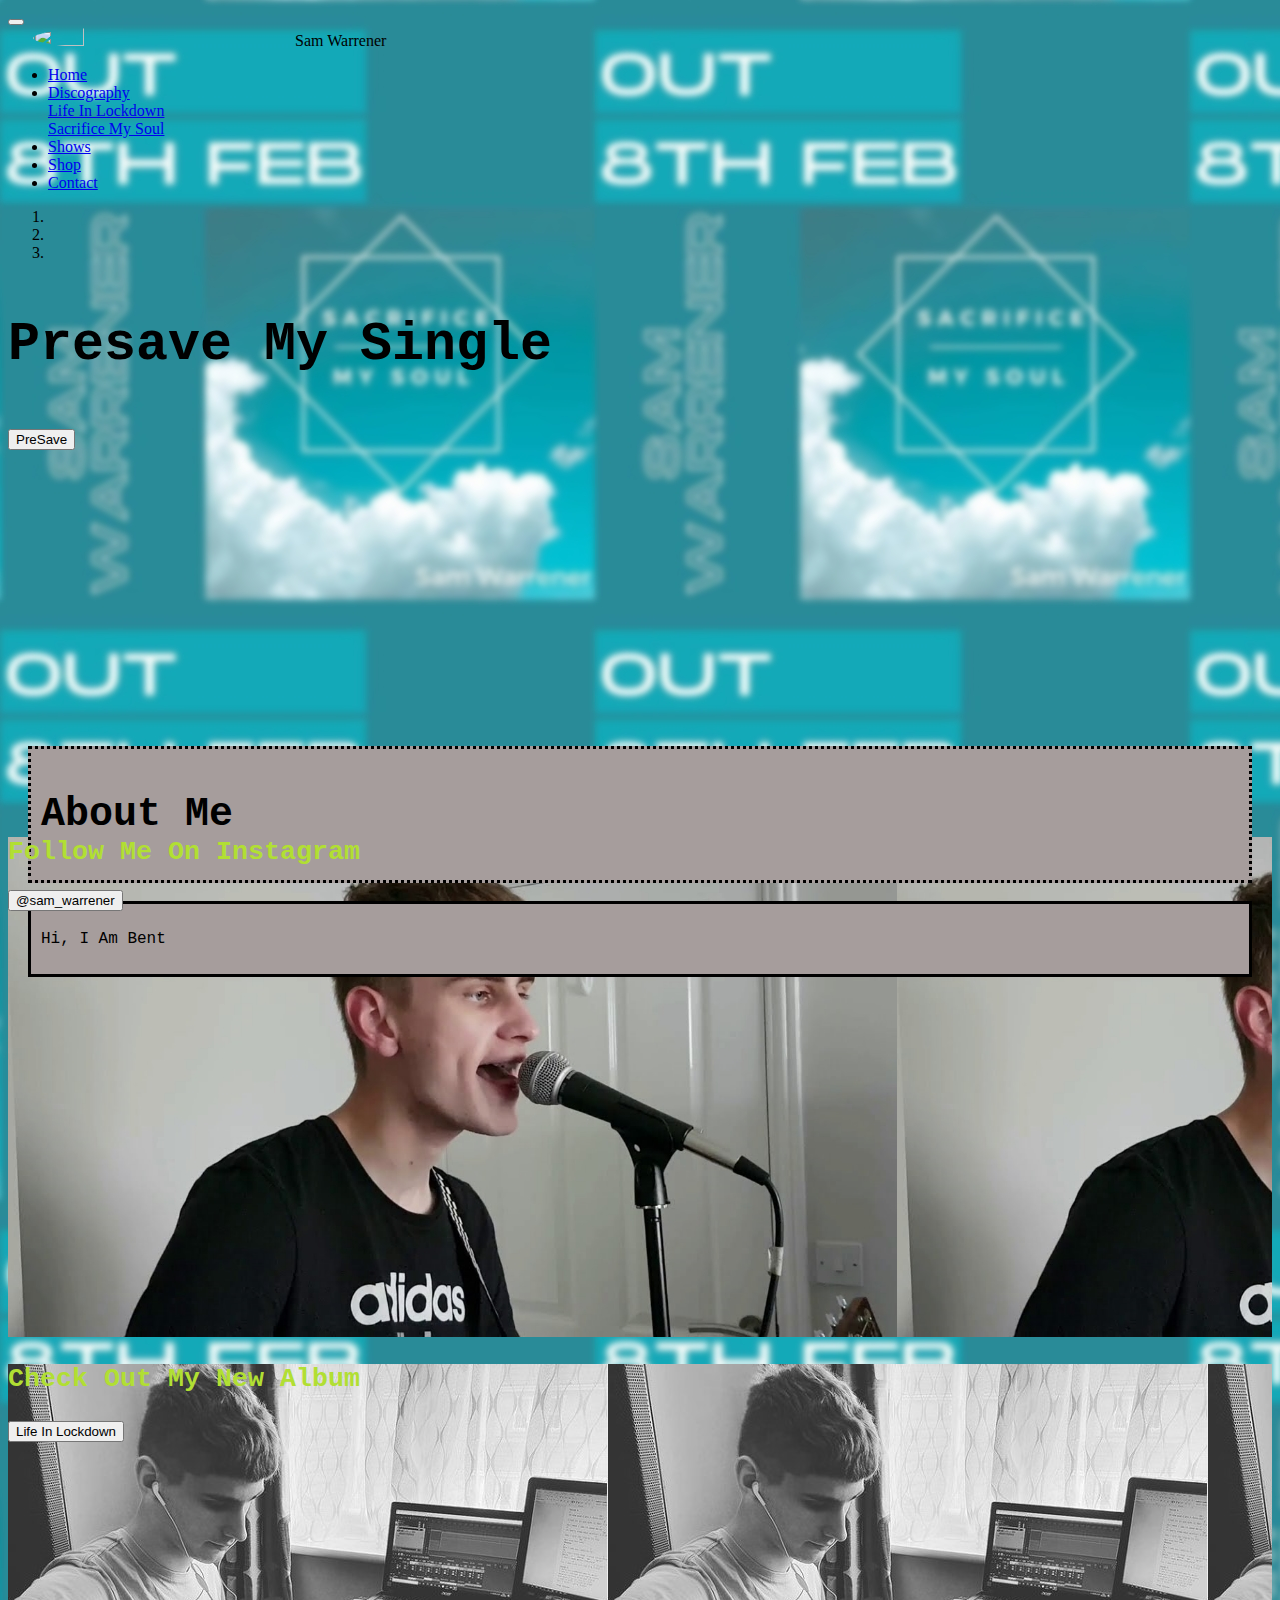
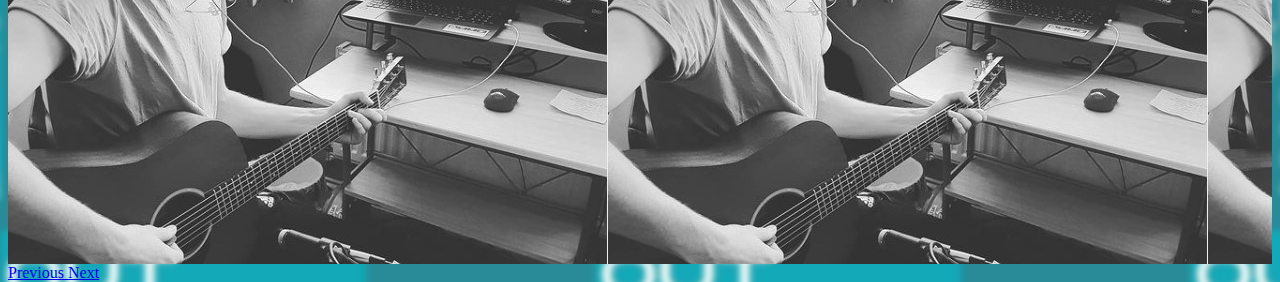
==== commit a02d7421: "Started making a store page" ====
--- a/index.html
+++ b/index.html
@@ -51,11 +51,11 @@
                       <a class="nav-link" href="index.html">Home</a>
                   </li>
                   <!--
-                  <li class="nav-item">
-                      <a class="nav-link" href="#">News</a>
-                  </li>
+    <li class="nav-item">
+        <a class="nav-link" href="#">News</a>
+    </li>
 
-                    -->
+      -->
 
                   <li class="nav-item dropdown">
                       <a class="nav-link dropdown-toggle" data-toggle="dropdown" data-target="dropdown_target" href="#">
@@ -72,6 +72,9 @@
                   </li>
                   <li class="nav-item">
                       <a class="nav-link" href="shows.html">Shows</a>
+                  </li>
+                  <li class="nav-item">
+                      <a class="nav-link" href="shop/storeItems.html">Shop</a>
                   </li>
                   <li class="nav-item">
                       <a class="nav-link" href="contact.html">Contact</a>
@@ -114,7 +117,7 @@
                           <div class="carousel-item slide2 righttext">
                               <div class="carousel-caption text-right">
                                   <h3 class="heading2">Check Out My New Album</h3>
-                                  <button class="btn btn-success" onClick="Spotify()">Life In Lockdown</button>
+                                  <button class="btn btn-success" onClick="SpotifyLil()">Life In Lockdown</button>
                               </div>
                           </div>
 
--- a/mainstyle.css
+++ b/mainstyle.css
@@ -28,10 +28,7 @@
     
 }
 
-.container{
-  
-  
-}
+
 
 .panel-heading{
     border-style: dotted;
@@ -167,6 +164,74 @@
     top: 78.03px;
 }
 
-#collapse_target2 {
-    
+.product-device {
+    position: absolute;
+    right: 10%;
+    bottom: 20%;
+    width: 300px;
+    height: 300px;
+    background-image: url('Pictures/AlbumCover.jpg');
+    border-radius: 21px;
+    transform: rotate( 26deg );
+    z-index: 1;
+}
+
+.product-device-2 {
+    position: absolute;
+    right: 80%;
+    bottom: -5%;
+    width: 300px;
+    height: 300px;
+    background-image: url('Pictures/AlbumCover.jpg');
+    border-radius: 21px;
+    transform: rotate( 20deg );
+}
+
+.details-text{
+    z-index: 2;
+}
+
+.box-panel {
+    background-color: #343a40;
+    border-color: lightgray;
+    border-style: solid;
+    border-width: 1px;
+    border-radius: 6px;
+    margin-left: auto;
+    margin-right: auto;
+    width: 60%;
+    color: lightgray;
+}
+.shop{
+    padding-top: 30px;
+    padding-bottom: 30px;
+    height:560px;
+}
+.shop-item {
+    display:flex;
+    width: 400px;
+    height: 500px;
+    padding: 30px;
+    border-color: lightgray;
+    border-style: solid;
+    border-width: 1px;
+    border-radius: 6px;
+    background-color: #343a40;
+    color: lightgray;
+    box-shadow: 2px 2px black;
+    
+}
+.shop-container {
+    padding-left: 30px;
+    height: 500px;
+    float: left;
+    margin-bottom: 30px;
+}
+
+.shop-image {
+    border-radius: 6px;
+    box-shadow: 2px 2px black;
+}
+.card{
+    color:aliceblue;
 }